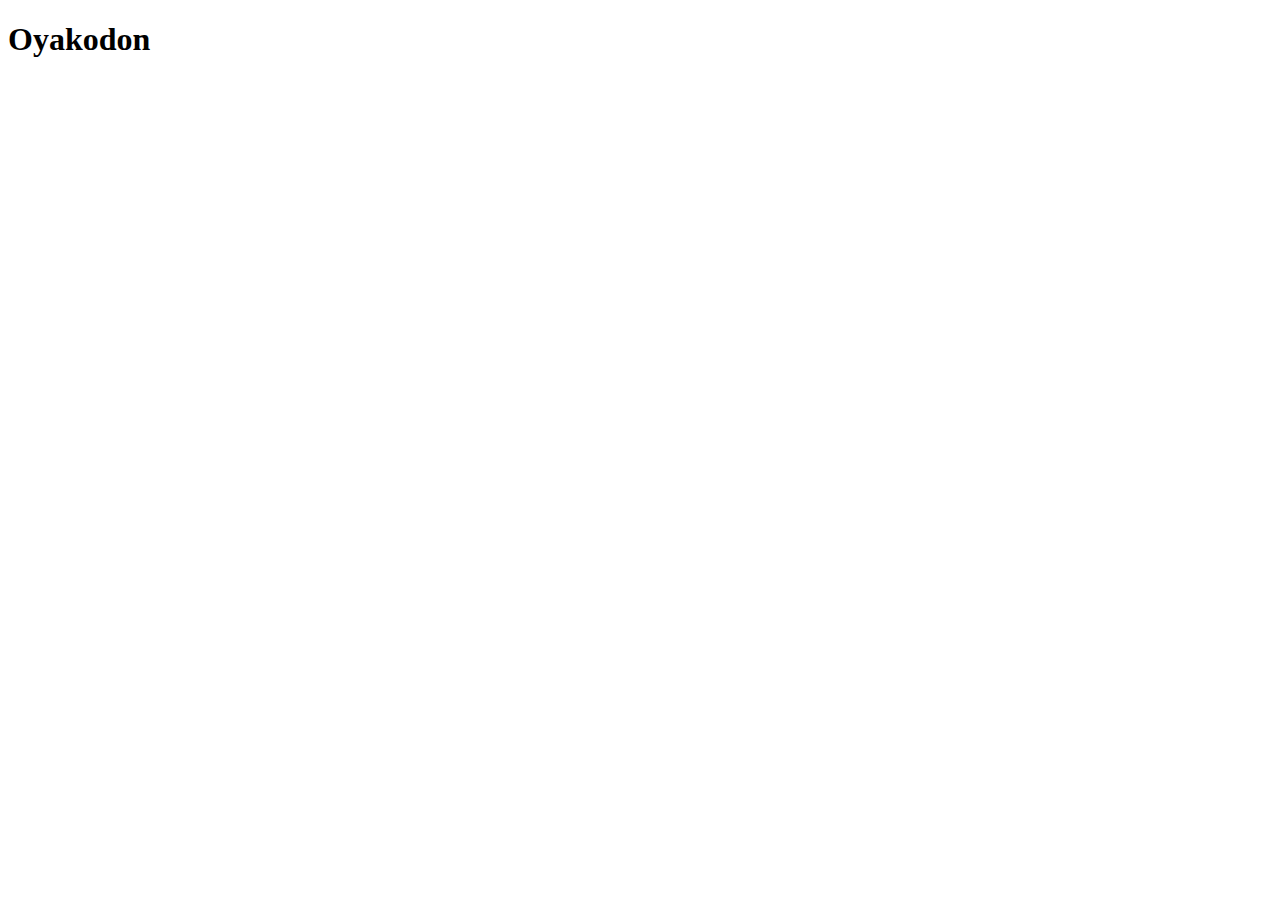
==== recipes/oyakodon.html @ edb50eb8 "Linked index.html to recipes pages and added title to recipes pages" ====
<!DOCTYPE html>
<html lang="en">
<head>
    <meta charset="UTF-8">
    <meta http-equiv="X-UA-Compatible" content="IE=edge">
    <meta name="viewport" content="width=device-width, initial-scale=1.0">
    <title>Oyakodon</title>
</head>
<body>
    <h1>Oyakodon</h1>
</body>
</html>
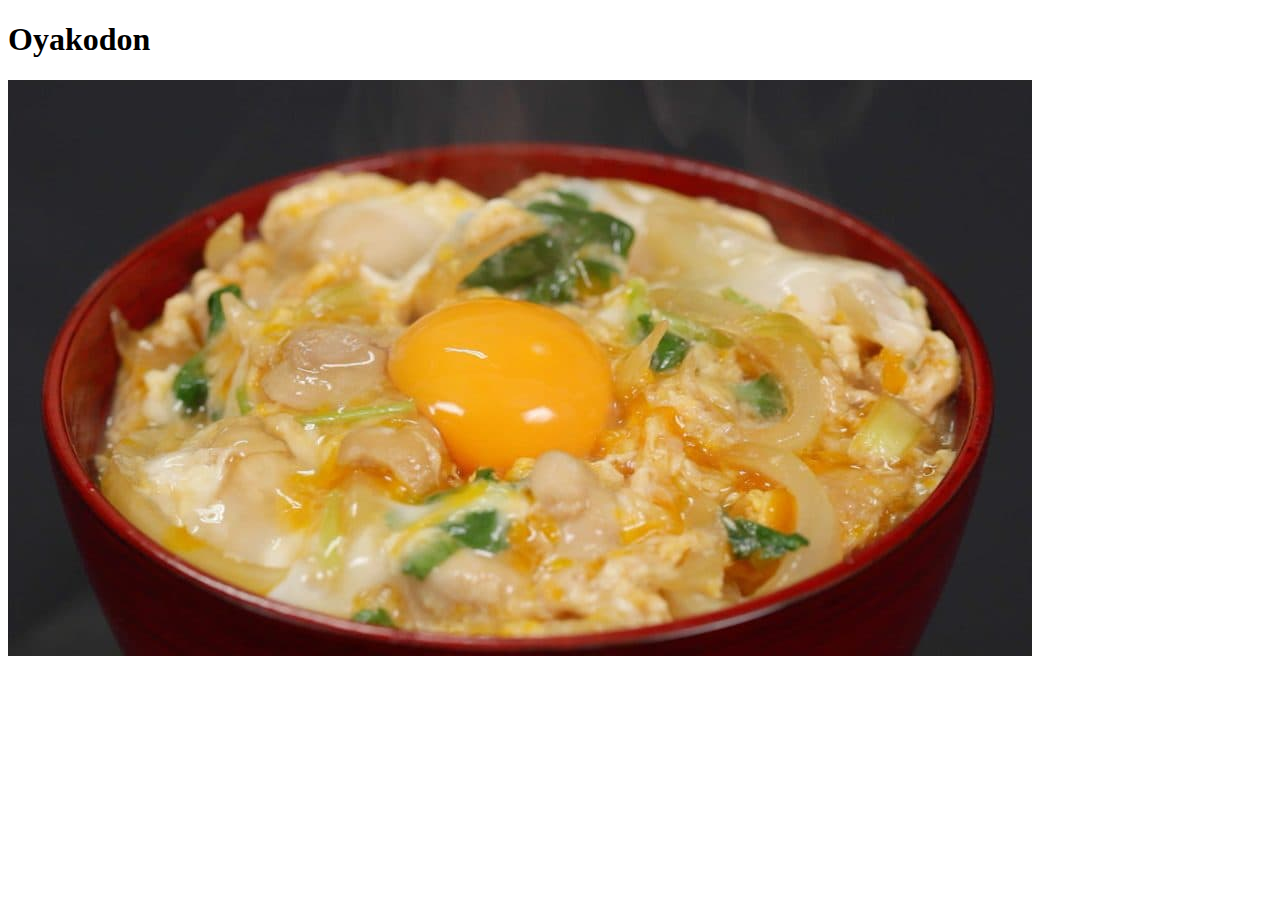
==== commit d6d53d58: "Added descriptive images to each recipe webpage" ====
--- a/recipes/oyakodon.html
+++ b/recipes/oyakodon.html
@@ -8,5 +8,6 @@
 </head>
 <body>
     <h1>Oyakodon</h1>
+    <img src="../img/oyakodon.jpg" alt="">
 </body>
 </html>